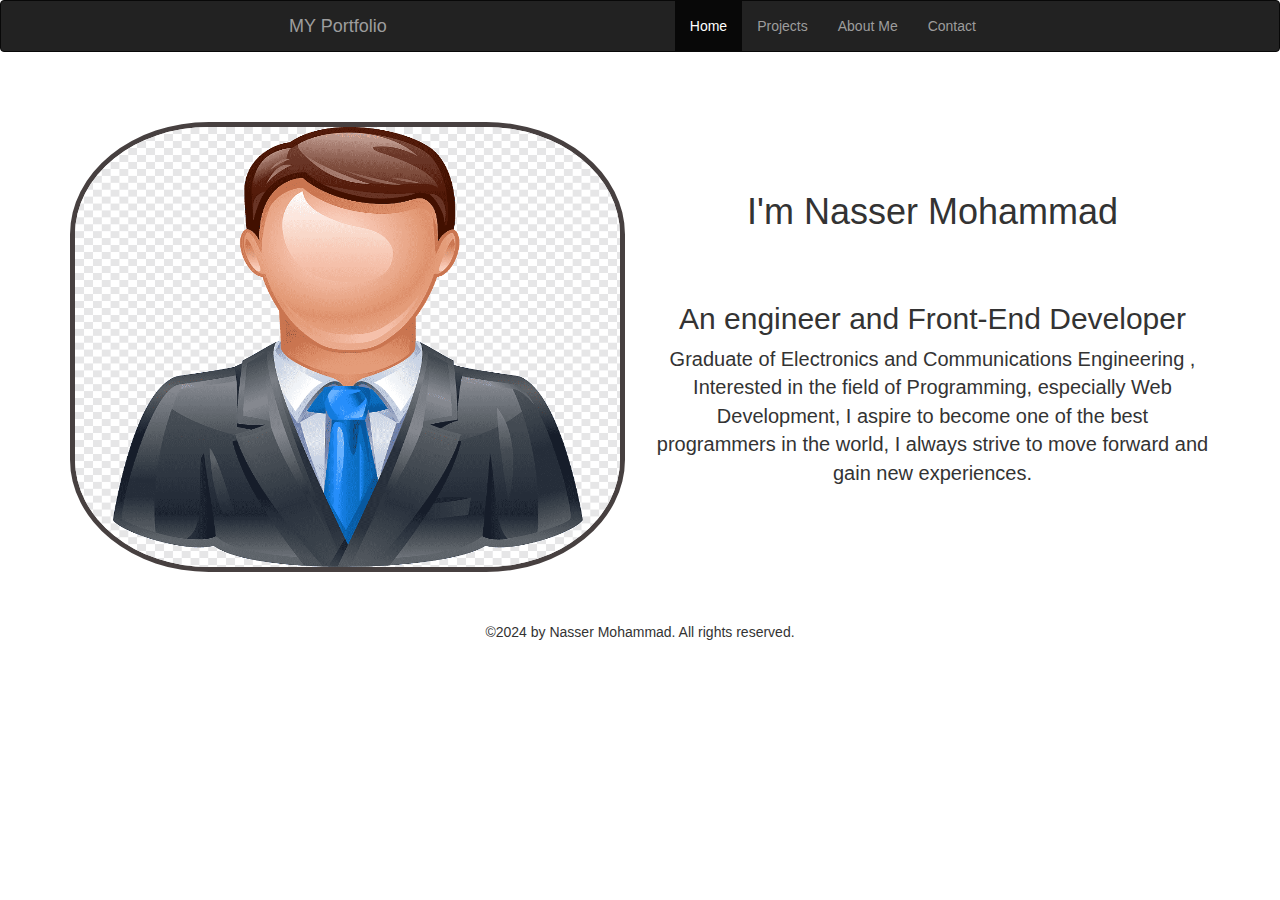
==== about.html @ 431eeea4 "Add files via upload" ====
<!DOCTYPE html>
<html lang="en">
<head>
    <meta charset="UTF-8">
    <meta name="viewport" content="width=device-width, initial-scale=1.0">
    <link rel="stylesheet" href="https://maxcdn.bootstrapcdn.com/bootstrap/3.4.1/css/bootstrap.min.css">
    <link rel="stylesheet" href="./assets/style.css">
    <script src="https://ajax.googleapis.com/ajax/libs/jquery/3.6.1/jquery.min.js"></script>
    <script src="https://maxcdn.bootstrapcdn.com/bootstrap/3.4.1/js/bootstrap.min.js"></script>
    <script src="https://code.jquery.com/jquery-3.6.0.min.js"></script>
    <title>About Me</title>
   
</head>

<body>
  <nav class="navbar navbar-inverse">
        <div class="container-fluid">
          <div class="navbar-header">
            <a class="navbar-brand" href="#">MY Portfolio</a>
          </div>
          <ul class="nav navbar-nav">
            <li class="active " ><a  href="./Home.html">Home</a></li>
            <li> <a  href="./Projects.html">Projects </a></li>
            <li><a href="./about.html">About Me</a></li>
            <li><a href="./Contact.html">Contact</a></li>
          </ul>
        </div>
      </nav>
 
  <div class="container">
    <div class="row">
      <div class="col-sm-6">
       <img src="./assets/personal-image.png"  alt="personal picture">
      </div>
      <div class="col-sm-6 ch">
        <h1 class="main-title">I'm Nasser Mohammad</h1>
        <h2 class="subtitle">An engineer and Front-End Developer</h2>
        <p class="">
          Graduate of Electronics and Communications Engineering , Interested in the field of Programming, especially Web Development, I aspire to become one of the best programmers in the world, I always strive to move forward and gain new experiences.
        </p>
      </div>
 
    </div>
  </div>
  <div class="fotter">&copy;2024 by Nasser Mohammad. All rights reserved.</div> 
  <script src="./assets/script.js"></script>
</body>
</html>
---- assets/style.css ----
.container-fluid{
    display: flex;
    justify-content: space-between;
   
}
.jumbotron ,.text-center{
   
    background-color: white;
    
}

.as{
font-family: 'Gill Sans', 'Gill Sans MT', Calibri, 'Trebuchet MS', sans-serif;
}
.col-sm-4{
    text-align: center;
    margin-bottom: 100px;
}


.fotter{
  text-align: center;
  margin-bottom: 50px;
  

 
}

.card{
    text-align: center;
    color: rgb(28, 25, 25);
    background-color: rgb(130, 134, 127);
    margin: 20px 0 20px 0;
    padding:20px ;
    border-radius: 10px;
   
}
.btn ,.btn-primary{
background-color: rgb(43, 39, 39);
border: none;
}
.btn-primary:hover{
    background-color: rgb(75, 66, 66);
}

.card h5{
    font-family: Verdana, Geneva, Tahoma, sans-serif;
    font-size: large;
}
 .mt-5{
margin-bottom: 50px;
 }
.col-sm-6 img{
    width: 100%;
    height: 450px;
    border: 5px solid rgb(71, 64, 64);
    border-radius: 25%;
    
}
.col-sm-6 h1{
    padding:50px ;
   
}
.col-sm-6 p,h1,h2{
    width: 100%;
    text-align: center;
   
}
.col-sm-6 p{
    font-size: 20px;
}
.col-sm-6{
    margin-top: 50px;
    margin-bottom: 50px;
} 
.my-5{
    margin-bottom: 70px;
}


  .justify-content-center{
    margin-top: 50px;
    display: flex;
    justify-content: space-between;
  }
  .d-grid .btn-primary ,.form-label{
    margin-top: 20px;
  }
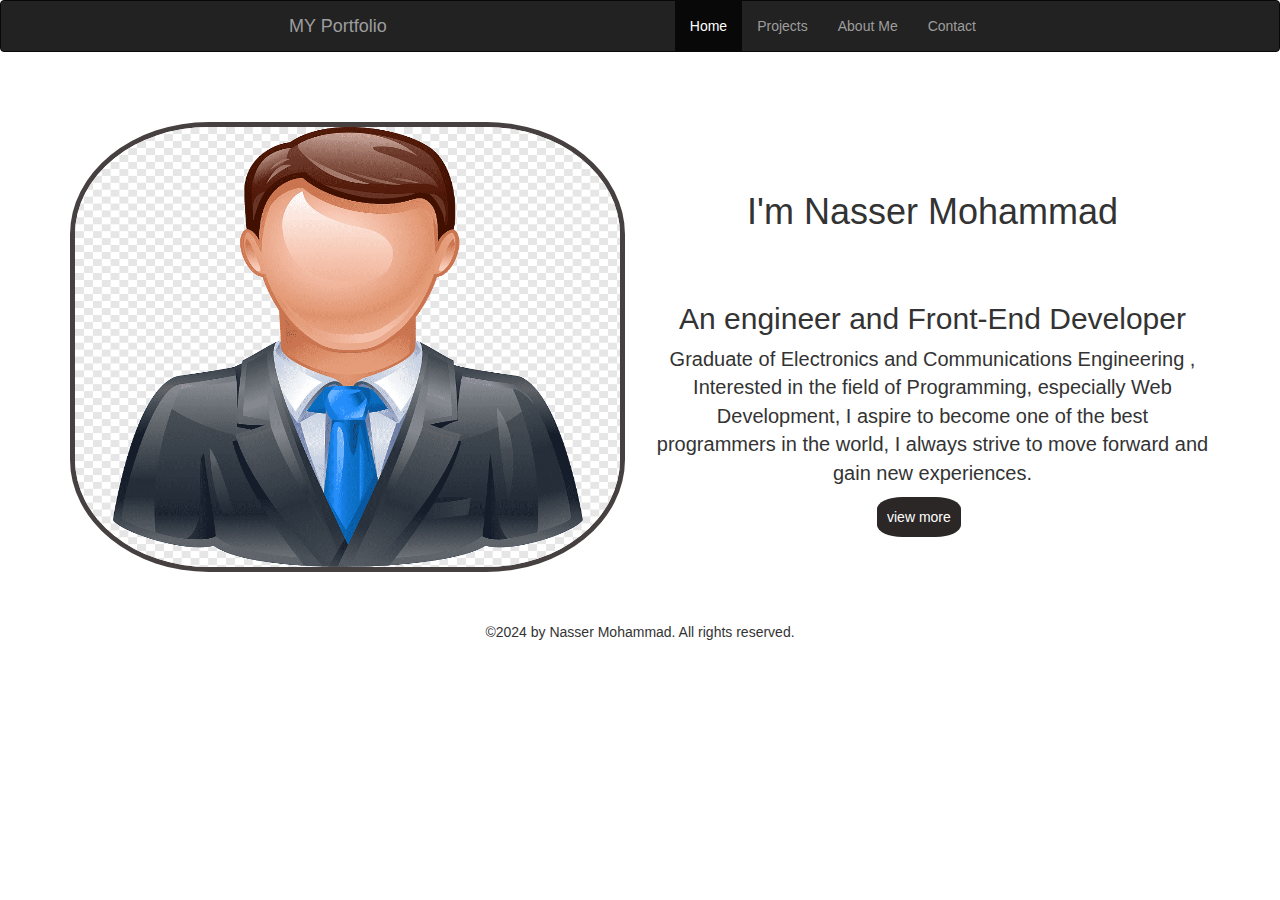
==== commit 29461268: "Add files via upload" ====
--- a/about.html
+++ b/about.html
@@ -8,6 +8,8 @@
     <script src="https://ajax.googleapis.com/ajax/libs/jquery/3.6.1/jquery.min.js"></script>
     <script src="https://maxcdn.bootstrapcdn.com/bootstrap/3.4.1/js/bootstrap.min.js"></script>
     <script src="https://code.jquery.com/jquery-3.6.0.min.js"></script>
+    
+    
     <title>About Me</title>
    
 </head>
@@ -19,7 +21,7 @@
             <a class="navbar-brand" href="#">MY Portfolio</a>
           </div>
           <ul class="nav navbar-nav">
-            <li class="active " ><a  href="./Home.html">Home</a></li>
+            <li class="active " ><a  href="./index.html">Home</a></li>
             <li> <a  href="./Projects.html">Projects </a></li>
             <li><a href="./about.html">About Me</a></li>
             <li><a href="./Contact.html">Contact</a></li>
@@ -32,17 +34,21 @@
       <div class="col-sm-6">
        <img src="./assets/personal-image.png"  alt="personal picture">
       </div>
-      <div class="col-sm-6 ch">
-        <h1 class="main-title">I'm Nasser Mohammad</h1>
-        <h2 class="subtitle">An engineer and Front-End Developer</h2>
-        <p class="">
+      <div  class="col-sm-6 ">
+        <h1  class="main-title ">I'm Nasser Mohammad</h1>
+        <h2   class="subtitle ">An engineer and Front-End Developer</h2>
+        <p id="text">
           Graduate of Electronics and Communications Engineering , Interested in the field of Programming, especially Web Development, I aspire to become one of the best programmers in the world, I always strive to move forward and gain new experiences.
         </p>
+       
+        <button id="toggleButton" onclick="changeText(this)">view more</button>
       </div>
  
     </div>
   </div>
   <div class="fotter">&copy;2024 by Nasser Mohammad. All rights reserved.</div> 
-  <script src="./assets/script.js"></script>
+
+ <script src="./assets/script.js"></script>
+
 </body>
 </html>
--- a/assets/style.css
+++ b/assets/style.css
@@ -85,4 +85,15 @@
   }
   .d-grid .btn-primary ,.form-label{
     margin-top: 20px;
-  }+  }
+  #toggleButton{
+    margin-left:40% ;
+    color: white;
+    background-color: rgb(43, 39, 39);
+    border: none;
+    border-radius: 30%;
+    padding: 10px;
+  }
+  #toggleButton:hover{
+    background-color: rgb(75, 66, 66);
+  }
